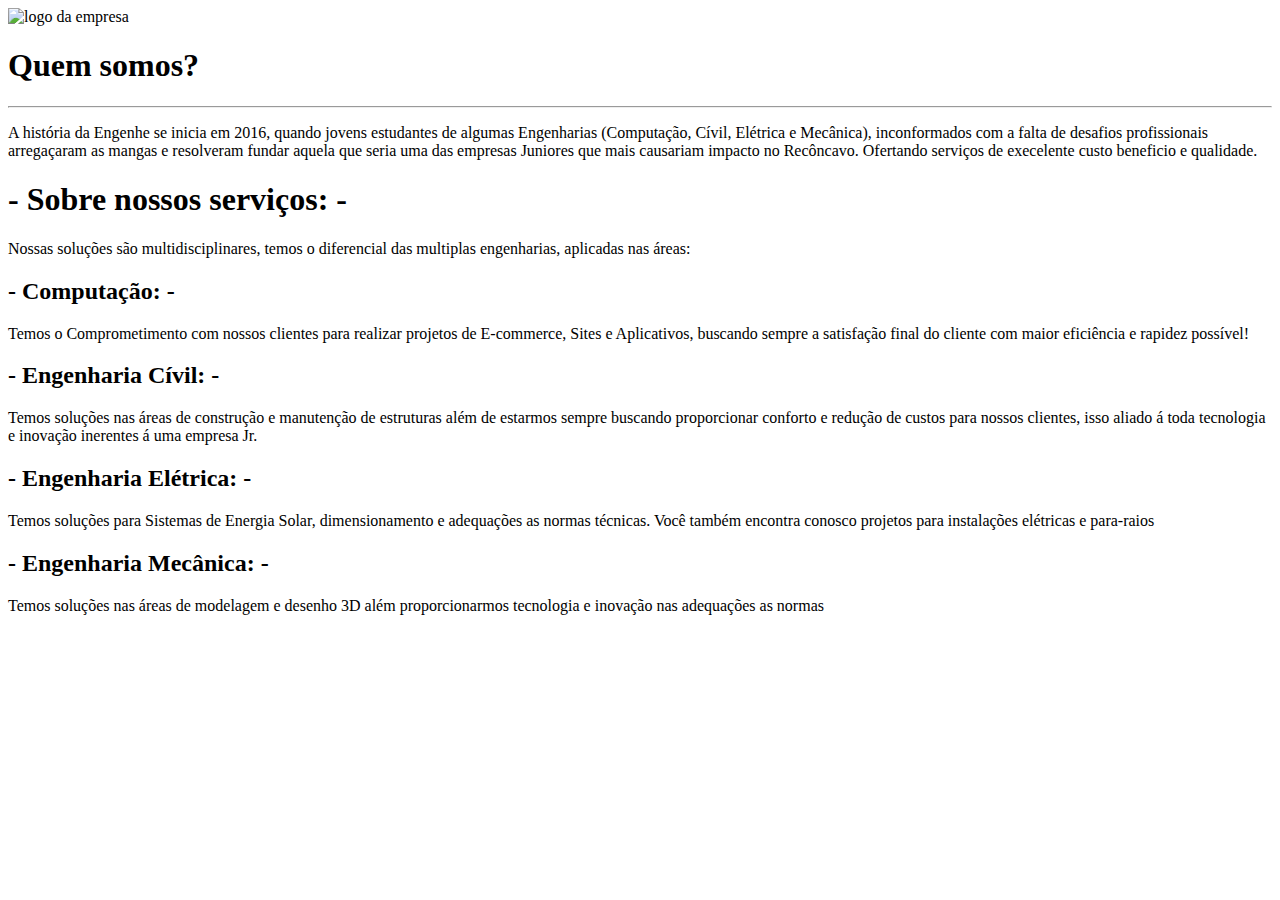
==== sobre.html @ fa3350e1 "feat: Criação da página sobre" ====
<!DOCTYPE html>
<html lang="pt-br">
<head>
    <meta charset="UTF-8">
    <meta http-equiv="X-UA-Compatible" content="IE=edge">
    <meta name="viewport" content="width=device-width, initial-scale=1.0">
    <title>Sobre</title>
</head>
<meta name="viewport" content="width=device-width, initial-scale=1.0">
<title>Home page</title>
<link rel="stylesheet" href="./style_sobre.css" />
<link rel="preconnect" href="https://fonts.googleapis.com">
<link rel="preconnect" href="https://fonts.gstatic.com" crossorigin>
<link href="https://fonts.googleapis.com/css2?family=Graduate&display=swap" rel="stylesheet">
<link rel="stylesheet"
    href="https://fonts.googleapis.com/css2?family=Material+Symbols+Outlined:opsz,wght,FILL,GRAD@20..48,100..700,0..1,-50..200" />
</head>

<body>
<section id="container-info">
    <div id="container-image">
        <img class="img" src="https://avatars.githubusercontent.com/u/78987374?v=4" alt="logo da empresa" />
    </div>
    <div id="container-context">
        <h1 id="enfase">Quem somos?</h1>
        <hr />
        <div class="container-description">
            <p class="content">A história da Engenhe se inicia em 2016, quando jovens estudantes de algumas Engenharias (Computação, Cívil, Elétrica e Mecânica),
                inconformados com a falta de desafios profissionais arregaçaram as mangas e resolveram fundar aquela que seria uma das empresas Juniores que mais
                causariam impacto no Recôncavo. Ofertando serviços de execelente custo beneficio e qualidade. 
            </p>
        </div>

        <div class="container-description">
            <h1 class="enfase1">- Sobre nossos serviços: -</h1>
            <p class="content">
                <span class="alterCor">Nossas soluções são multidisciplinares, temos o diferencial das multiplas engenharias, aplicadas nas áreas:</span>
            </p>
            <h2 class="enfase2">- Computação: -</h2>
            <p class="content">
                Temos o <span class="alterCor">Comprometimento</span> com nossos clientes para realizar projetos de 
                <span class="alterCor">E-commerce, Sites e Aplicativos</span>, buscando sempre a satisfação final do cliente com maior eficiência e rapidez possível!
            </p>
            <h2 class="enfase2">- Engenharia Cívil: -</h2>
            <p class="content">
                Temos soluções nas áreas de <span class="alterCor">construção e manutenção de estruturas</span> além de estarmos sempre 
                buscando proporcionar <span class="alterCor">conforto e redução de custos</span> para nossos clientes, isso aliado á toda
                <span class="alterCor">tecnologia e inovação</span> inerentes á uma empresa Jr.
            </p>
            <h2 class="enfase2">- Engenharia Elétrica: -</h2>
            <p class="content">
                Temos soluções para <span class="alterCor">Sistemas de Energia Solar</span>, dimensionamento e 
                <span class="alterCor">adequações as normas técnicas</span>. Você também encontra conosco projetos para 
                <span class="alterCor">instalações elétricas e para-raios</span>
            </p>
            <h2 class="enfase2">- Engenharia Mecânica: -</h2>
            <p class="content">
                Temos soluções nas áreas de <span class="alterCor">modelagem e desenho 3D</span> além proporcionarmos
                <span class="alterCor">tecnologia e inovação nas adequações as normas</span>
            </p>  
        </div>

    </div>
</section>
</body>

</html>
</html>
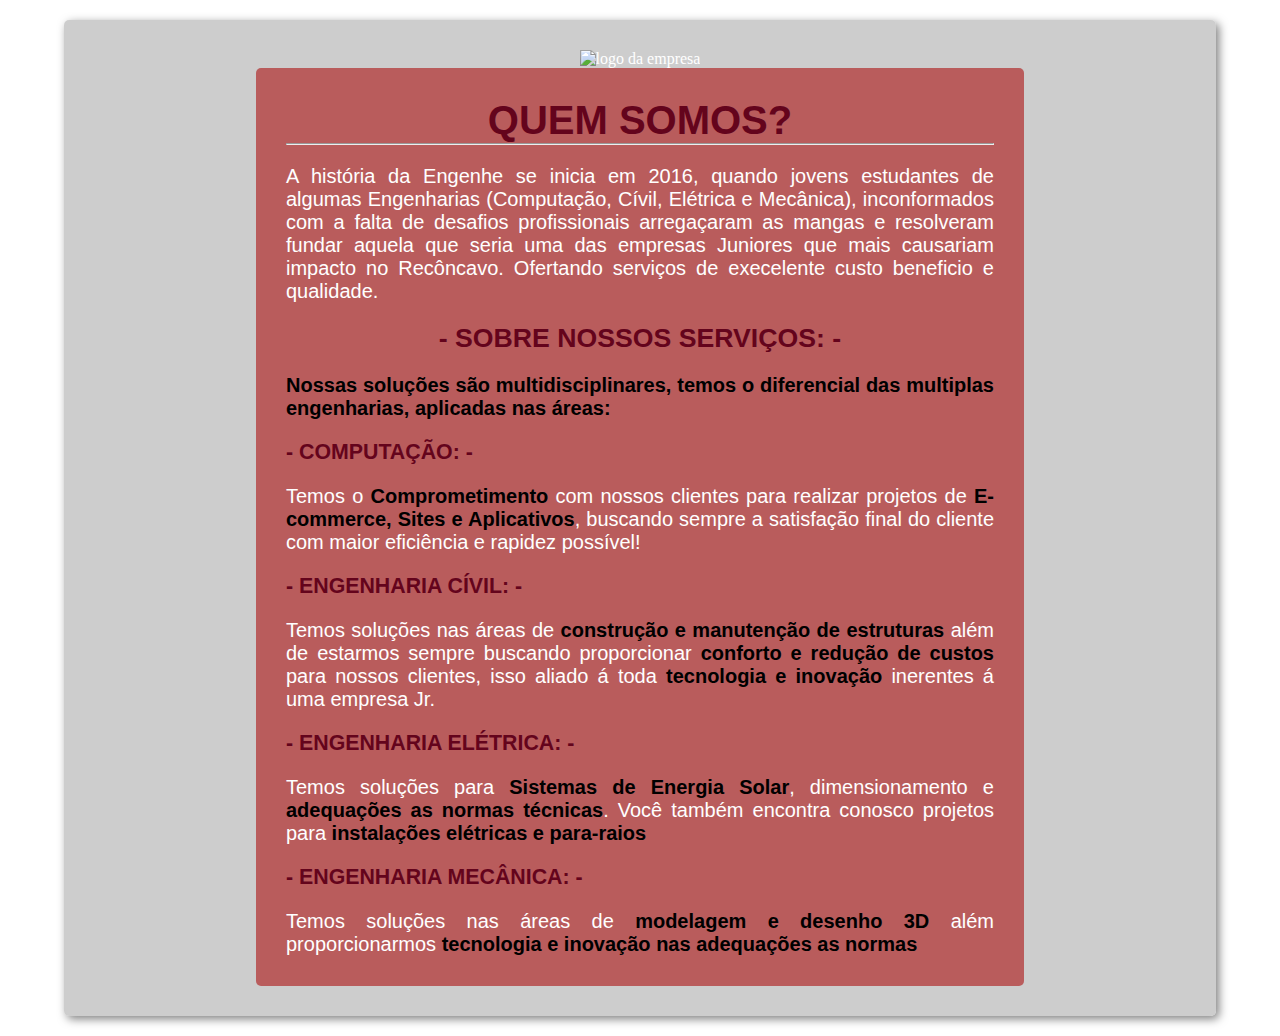
==== commit f6015c8a: "Style: Alteração no estilo da página e mudança de nome dos ids" ====
--- a/sobre.html
+++ b/sobre.html
@@ -7,53 +7,48 @@
     <title>Sobre</title>
 </head>
 <meta name="viewport" content="width=device-width, initial-scale=1.0">
-<title>Home page</title>
-<link rel="stylesheet" href="./style_sobre.css" />
-<link rel="preconnect" href="https://fonts.googleapis.com">
-<link rel="preconnect" href="https://fonts.gstatic.com" crossorigin>
-<link href="https://fonts.googleapis.com/css2?family=Graduate&display=swap" rel="stylesheet">
-<link rel="stylesheet"
-    href="https://fonts.googleapis.com/css2?family=Material+Symbols+Outlined:opsz,wght,FILL,GRAD@20..48,100..700,0..1,-50..200" />
+<title>Sobre nós</title>
+<link rel="stylesheet" href="./sobre_style.css" />
 </head>
 
 <body>
-<section id="container-info">
-    <div id="container-image">
+<section id="section">
+    <div id="div_img">
         <img class="img" src="https://avatars.githubusercontent.com/u/78987374?v=4" alt="logo da empresa" />
     </div>
-    <div id="container-context">
-        <h1 id="enfase">Quem somos?</h1>
+    <div id="div_somos">
+        <h1 id="Titulo1">Quem somos?</h1>
         <hr />
-        <div class="container-description">
+        <div class="div_texto">
             <p class="content">A história da Engenhe se inicia em 2016, quando jovens estudantes de algumas Engenharias (Computação, Cívil, Elétrica e Mecânica),
                 inconformados com a falta de desafios profissionais arregaçaram as mangas e resolveram fundar aquela que seria uma das empresas Juniores que mais
                 causariam impacto no Recôncavo. Ofertando serviços de execelente custo beneficio e qualidade. 
             </p>
         </div>
 
-        <div class="container-description">
-            <h1 class="enfase1">- Sobre nossos serviços: -</h1>
+        <div class="div_texto">
+            <h1 class="Titulo2">- Sobre nossos serviços: -</h1>
             <p class="content">
                 <span class="alterCor">Nossas soluções são multidisciplinares, temos o diferencial das multiplas engenharias, aplicadas nas áreas:</span>
             </p>
-            <h2 class="enfase2">- Computação: -</h2>
+            <h2 class="Titulo3">- Computação: -</h2>
             <p class="content">
                 Temos o <span class="alterCor">Comprometimento</span> com nossos clientes para realizar projetos de 
                 <span class="alterCor">E-commerce, Sites e Aplicativos</span>, buscando sempre a satisfação final do cliente com maior eficiência e rapidez possível!
             </p>
-            <h2 class="enfase2">- Engenharia Cívil: -</h2>
+            <h2 class="Titulo3">- Engenharia Cívil: -</h2>
             <p class="content">
                 Temos soluções nas áreas de <span class="alterCor">construção e manutenção de estruturas</span> além de estarmos sempre 
                 buscando proporcionar <span class="alterCor">conforto e redução de custos</span> para nossos clientes, isso aliado á toda
                 <span class="alterCor">tecnologia e inovação</span> inerentes á uma empresa Jr.
             </p>
-            <h2 class="enfase2">- Engenharia Elétrica: -</h2>
+            <h2 class="Titulo3">- Engenharia Elétrica: -</h2>
             <p class="content">
                 Temos soluções para <span class="alterCor">Sistemas de Energia Solar</span>, dimensionamento e 
                 <span class="alterCor">adequações as normas técnicas</span>. Você também encontra conosco projetos para 
                 <span class="alterCor">instalações elétricas e para-raios</span>
             </p>
-            <h2 class="enfase2">- Engenharia Mecânica: -</h2>
+            <h2 class="Titulo3">- Engenharia Mecânica: -</h2>
             <p class="content">
                 Temos soluções nas áreas de <span class="alterCor">modelagem e desenho 3D</span> além proporcionarmos
                 <span class="alterCor">tecnologia e inovação nas adequações as normas</span>
--- a/sobre_style.css
+++ b/sobre_style.css
@@ -0,0 +1,84 @@
+* {
+    margin: 0;
+    padding: 0;
+    box-sizing: border-box;
+}
+
+#section {
+    display:block;
+    align-items:baseline;
+    flex-direction: row;
+    width: 90vw;
+    padding:30px;
+    justify-content: center;
+    margin: 20px auto;
+    background: rgba(192, 192, 192, 0.8);
+    box-shadow: 3px 3px 10px rgba(0, 0, 0, 0.5);
+    border-radius: 5px;
+    color: #fff;
+}
+.img{
+    margin: 0 auto;
+}
+#div_img {
+    border-radius: 50%;
+    display: flex;
+    align-items: center;
+    justify-self: center;
+}
+
+#div_somos {
+    margin: 0 auto;
+    text-align: center;
+    max-width: 60vw;
+    background-color: rgba(171, 17, 17, 0.6);
+    padding: 30px;
+    border-radius: 5px;
+}
+
+.alterCor {
+    color: #000000;
+    font-weight:bold;
+}
+
+.div_texto {
+    max-width: 60vw;
+    display: grid;
+    gap: 20px;
+    margin-top: 20px;
+    text-align: justify;
+}
+
+.Titulo2,
+#Titulo1 {
+    color: #64041c;
+    text-transform: uppercase;
+    text-align: center;
+    font-size: 20pt;
+    font-family: Arial, Helvetica, sans-serif;
+}
+
+.Titulo3{
+    color: #64041c;
+    text-transform: uppercase;
+    text-align:left;
+    font-size: 16pt;
+    font-family: Arial, Helvetica, sans-serif;
+}
+
+#container-context hr {
+    background-color: #64041c;
+    border: none;
+    height: 2px;
+    width: 20vw;
+    margin: 0 auto 20px;
+}
+
+#Titulo1 {
+    font-size: 30pt;
+}
+
+.content {
+    font-size: 15pt;
+    font-family: Arial, Helvetica, sans-serif;
+}